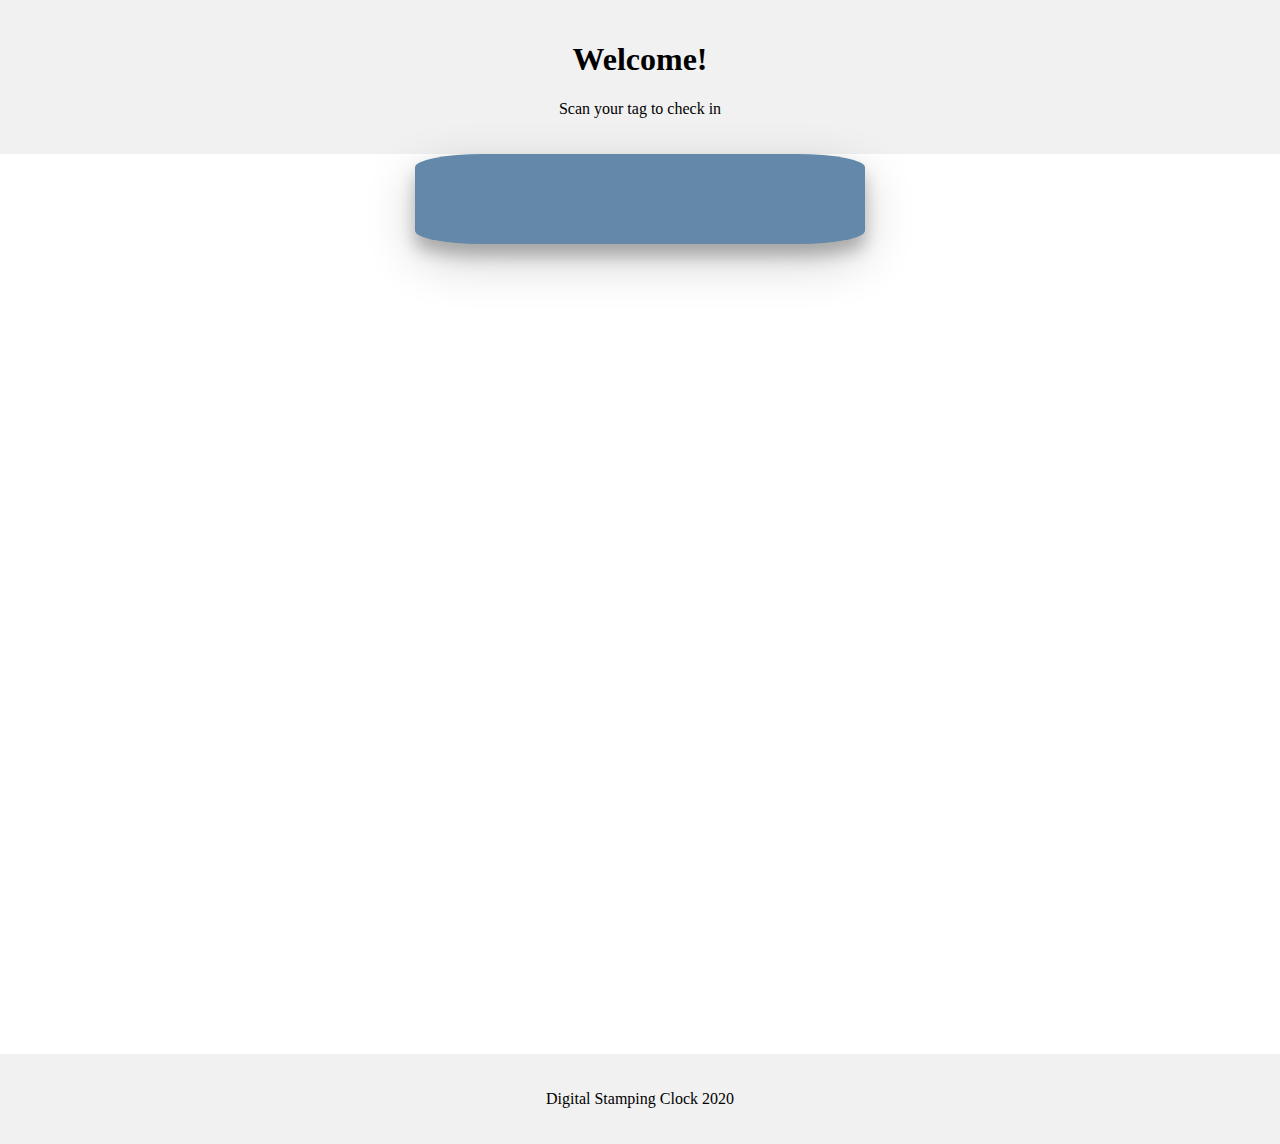
==== index.html @ a9b94f9f "linking git pages" ====
<!DOCTYPE html>
<html lang="en">
<head>
    <meta charset="UTF-8">
    <meta name="viewport" content="width=device-width, initial-scale=1.0">
    <title>StampingClock</title>
    <!-- <link rel="stylesheet" href="design.css"> -->
    <link rel="stylesheet" href="https://lojpan.github.io/design.css?">  
    <link href="https://lojpan.github.io/design.css?">
    <!-- <script href="https://lojpan.github.io/script.js?"></script> -->
 

</head>
<body>
    <div class="header"><h1>Welcome!</h1><p>Scan your tag to check in</p></div>     
    <div id="content" class="content">
        <div id="checkInBox" class="checkInBox">
            <script>displayTag();</script> 
        </div>
    </div>
    <div class="header"><p>Digital Stamping Clock 2020</p></div>
    <!-- <script type="text/javascript" src="script.js"></script> -->
    <!-- <script src="https://lojpan.github.io/script.js?"> </script> -->
</body>
</html>
---- design.css ----
body{
    /* background-image: linear-gradient(rgba(142, 140, 140, 0.6), rgba(107, 99, 99, 0.6)), url('/media/IOT.jpg');  */
    height: 100vh;
    background-position: center;  
    background-size: cover;
    margin: 0;
    padding: 0;
    text-align: center;
}

.header {
    background-color: #F1F1F1;
    text-align: center;
    padding: 20px;
  }

.footer {
    background-color: #F1F1F1;
    text-align: center;
    padding: 20px;
  }

.content{
    height: 100vh;  
}
.checkInBox {
    position: relative;
    z-index: 1;
    background: #6388a9;
    max-width: 360px;
    margin: 0 auto 100px;
    padding: 45px;
    border-radius: 15%;
    text-align: center;
    font-size: 18px;
    box-shadow: 0 12px 16px 0 rgba(0,0,0,0.24), 0 17px 50px 0 rgba(0,0,0,0.19);
  }
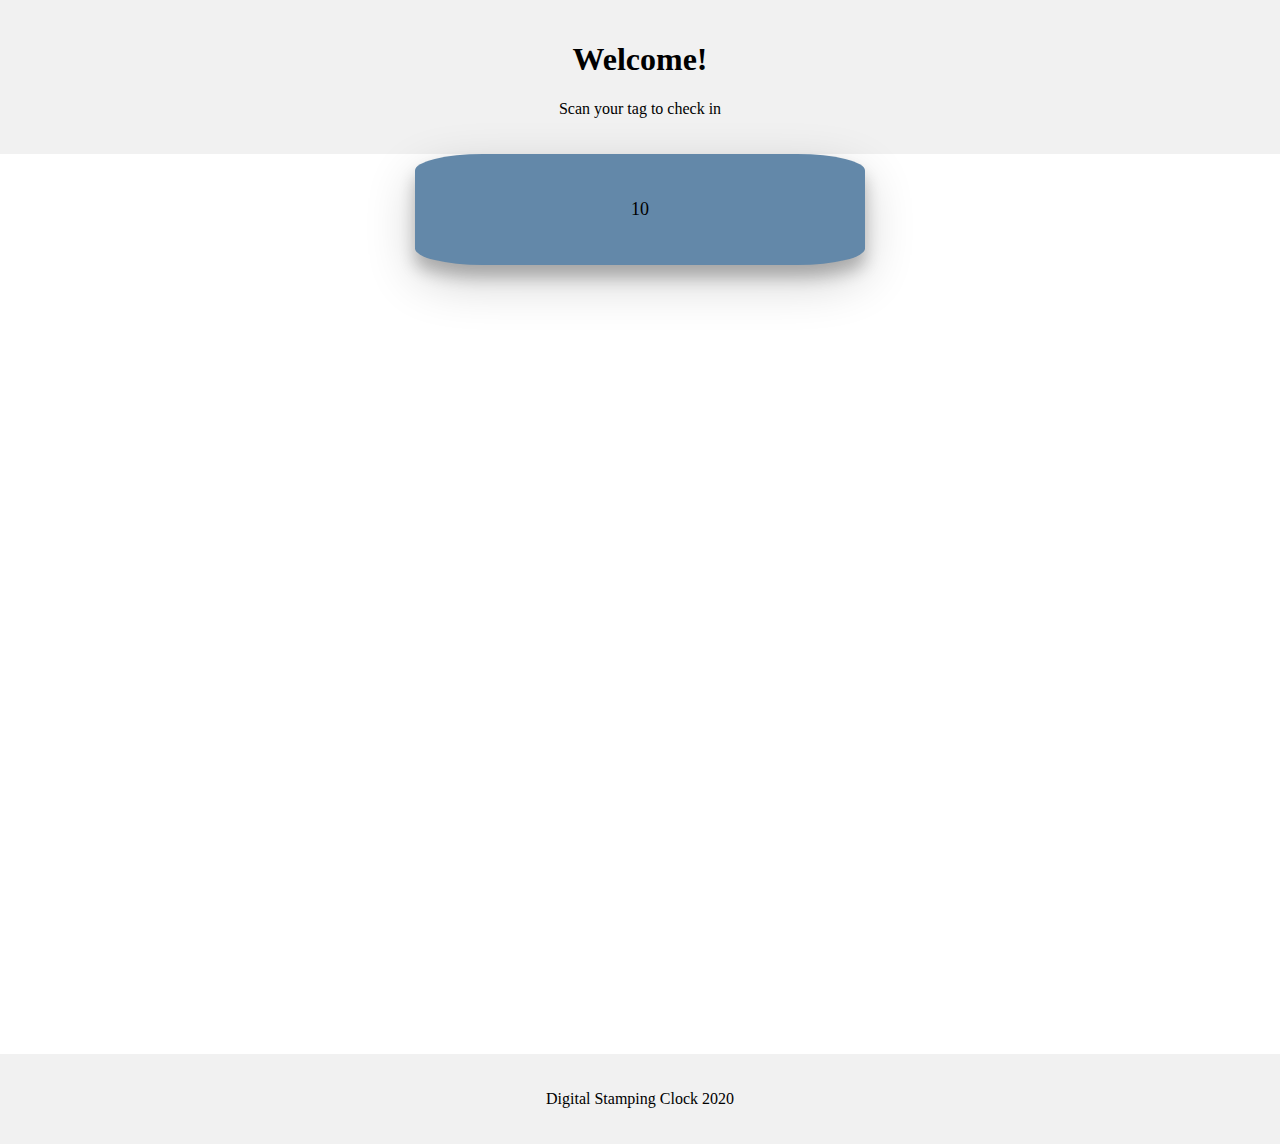
==== commit 68a8f9df: "----" ====
--- a/index.html
+++ b/index.html
@@ -6,8 +6,7 @@
     <title>StampingClock</title>
     <!-- <link rel="stylesheet" href="design.css"> -->
     <link rel="stylesheet" href="https://lojpan.github.io/design.css?">  
-    <link href="https://lojpan.github.io/design.css?">
-    <!-- <script href="https://lojpan.github.io/script.js?"></script> -->
+    <script src="https://lojpan.github.io/script.js?"></script>
  
 
 </head>
@@ -20,6 +19,6 @@
     </div>
     <div class="header"><p>Digital Stamping Clock 2020</p></div>
     <!-- <script type="text/javascript" src="script.js"></script> -->
-    <!-- <script src="https://lojpan.github.io/script.js?"> </script> -->
+    <script src="https://lojpan.github.io/script.js?"> </script>
 </body>
 </html>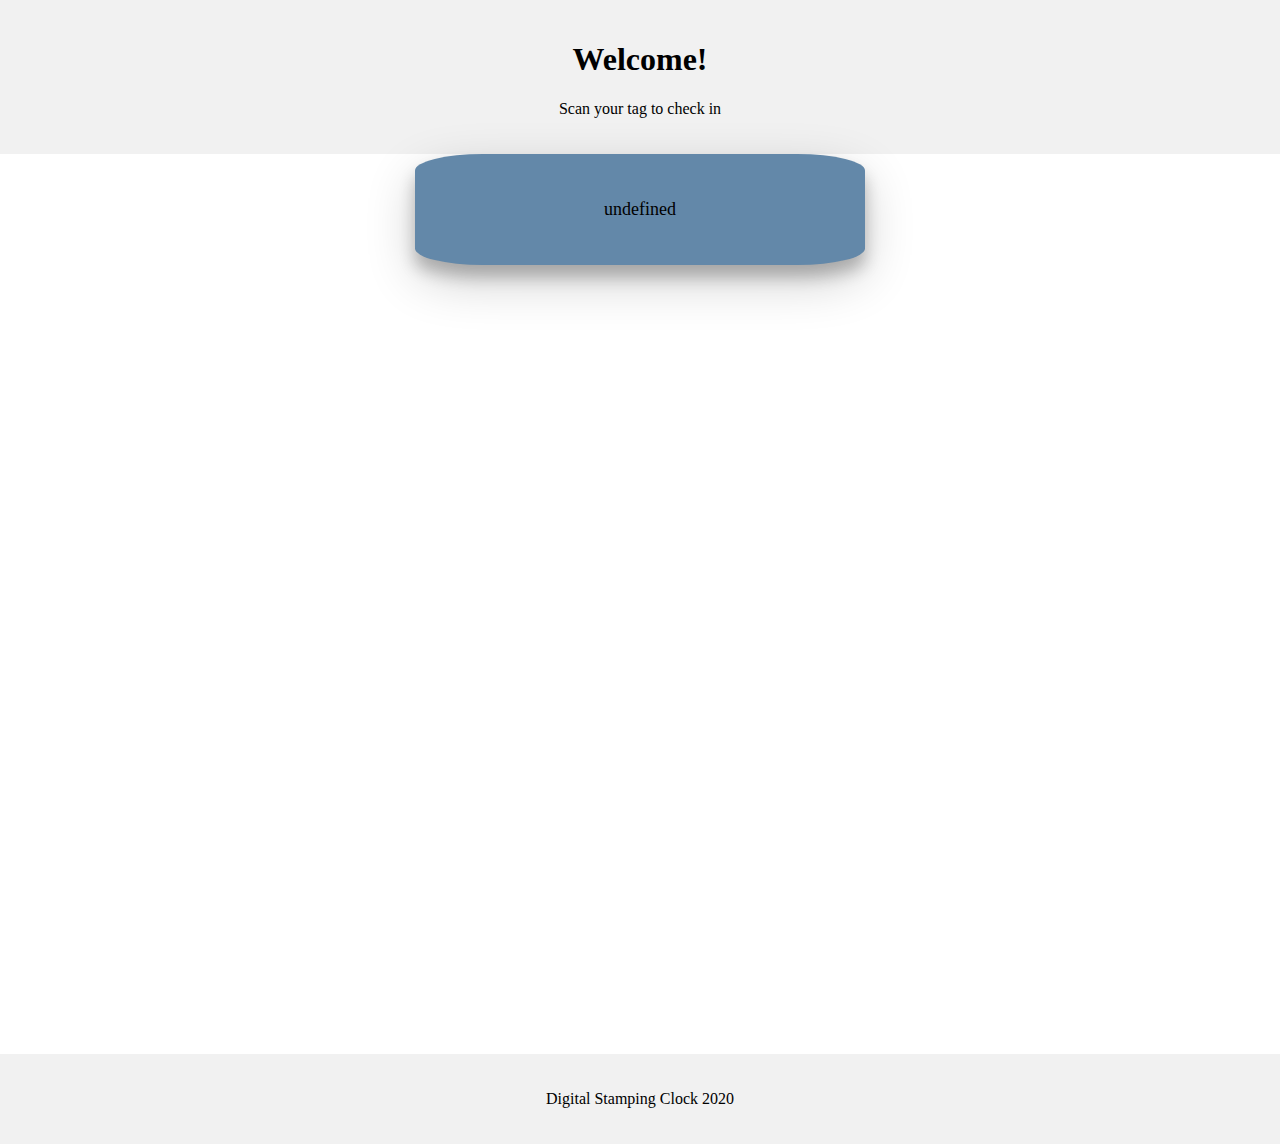
==== commit 04b7019b: "---" ====
--- a/index.html
+++ b/index.html
@@ -4,11 +4,8 @@
     <meta charset="UTF-8">
     <meta name="viewport" content="width=device-width, initial-scale=1.0">
     <title>StampingClock</title>
-    <!-- <link rel="stylesheet" href="design.css"> -->
     <link rel="stylesheet" href="https://lojpan.github.io/design.css?">  
     <script src="https://lojpan.github.io/script.js?"></script>
- 
-
 </head>
 <body>
     <div class="header"><h1>Welcome!</h1><p>Scan your tag to check in</p></div>     
@@ -18,7 +15,5 @@
         </div>
     </div>
     <div class="header"><p>Digital Stamping Clock 2020</p></div>
-    <!-- <script type="text/javascript" src="script.js"></script> -->
-    <script src="https://lojpan.github.io/script.js?"> </script>
 </body>
 </html>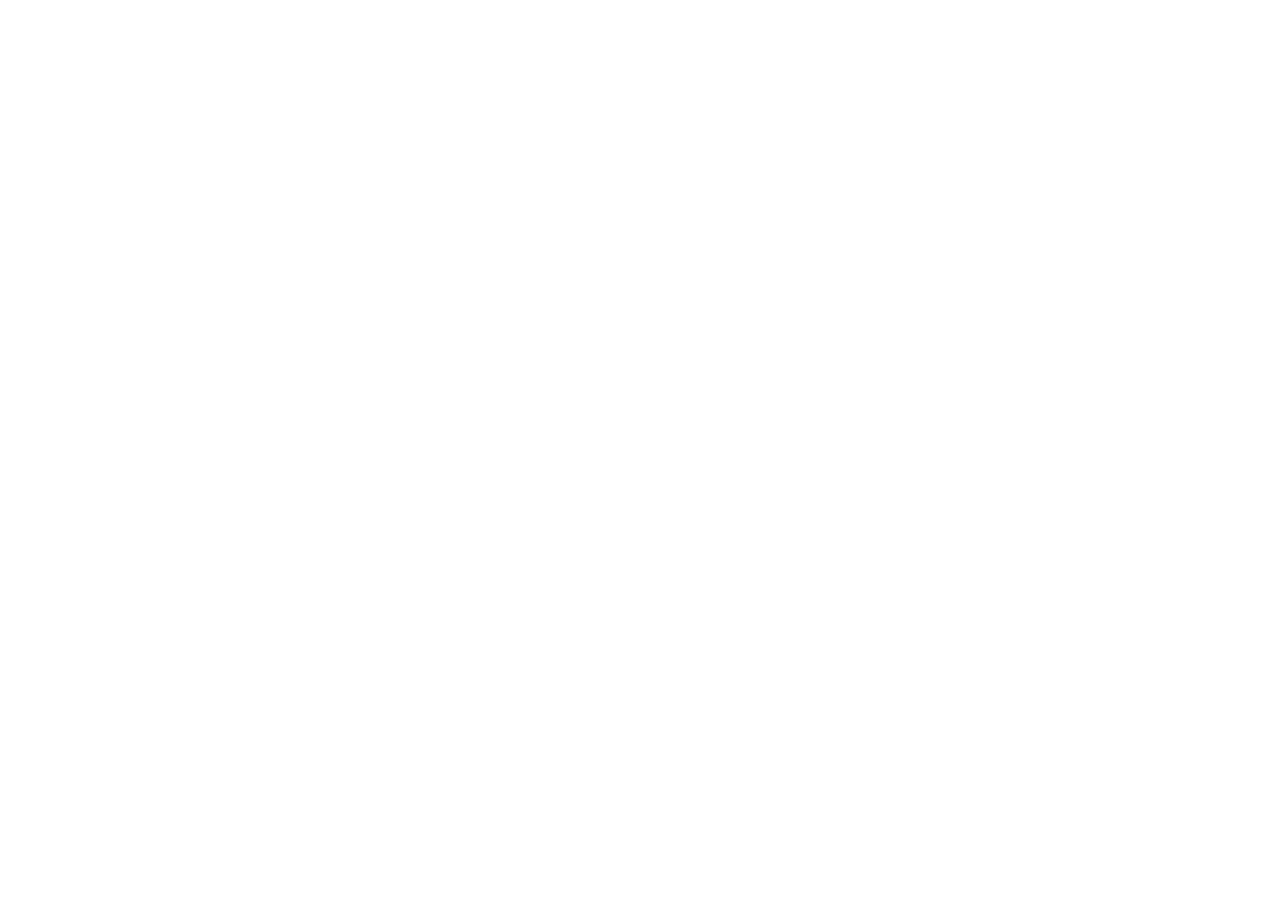
==== commit 3084e914: "new index.html" ====
--- a/index.html
+++ b/index.html
@@ -3,17 +3,9 @@
 <head>
     <meta charset="UTF-8">
     <meta name="viewport" content="width=device-width, initial-scale=1.0">
-    <title>StampingClock</title>
-    <link rel="stylesheet" href="https://lojpan.github.io/design.css?">  
-    <script src="https://lojpan.github.io/script.js?"></script>
+    <title>Document</title>
 </head>
 <body>
-    <div class="header"><h1>Welcome!</h1><p>Scan your tag to check in</p></div>     
-    <div id="content" class="content">
-        <div id="checkInBox" class="checkInBox">
-            <script>displayTag();</script> 
-        </div>
-    </div>
-    <div class="header"><p>Digital Stamping Clock 2020</p></div>
+    
 </body>
 </html>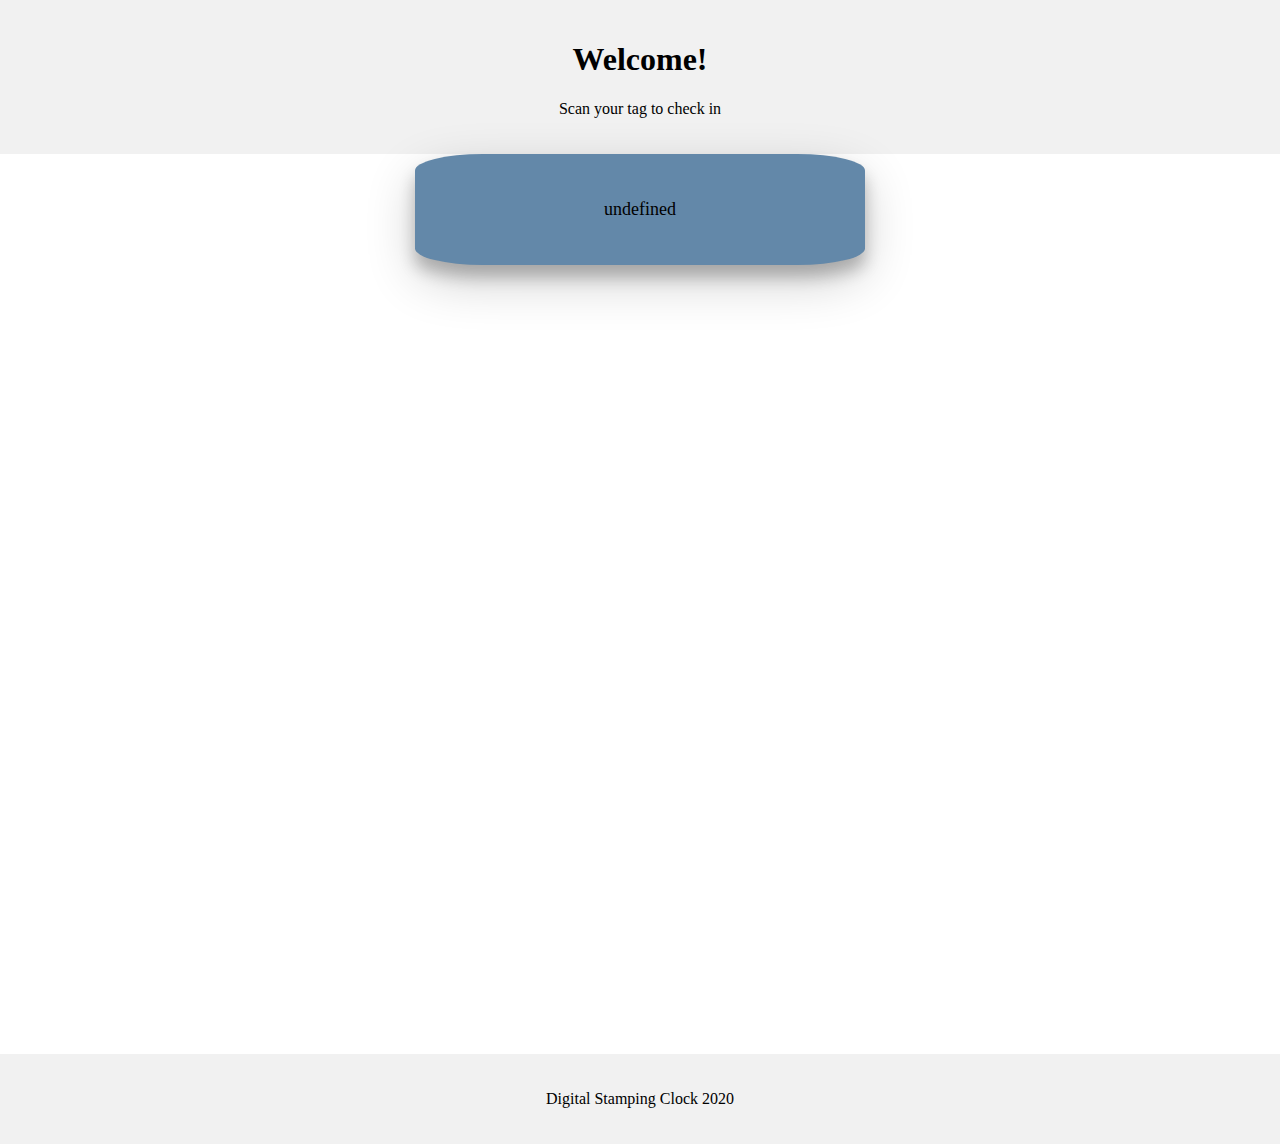
==== commit cecc81a0: "name chNGE" ====
--- a/index.html
+++ b/index.html
@@ -3,9 +3,17 @@
 <head>
     <meta charset="UTF-8">
     <meta name="viewport" content="width=device-width, initial-scale=1.0">
-    <title>Document</title>
+    <title>StampingClock</title>
+    <link rel="stylesheet" href="https://lojpan.github.io/design.css?">  
+    <script src="https://lojpan.github.io/script.js?"></script>
 </head>
 <body>
-    
+    <div class="header"><h1>Welcome!</h1><p>Scan your tag to check in</p></div>     
+    <div id="content" class="content">
+        <div id="checkInBox" class="checkInBox">
+            <script>displayTag();</script> 
+        </div>
+    </div>
+    <div class="header"><p>Digital Stamping Clock 2020</p></div>
 </body>
 </html>